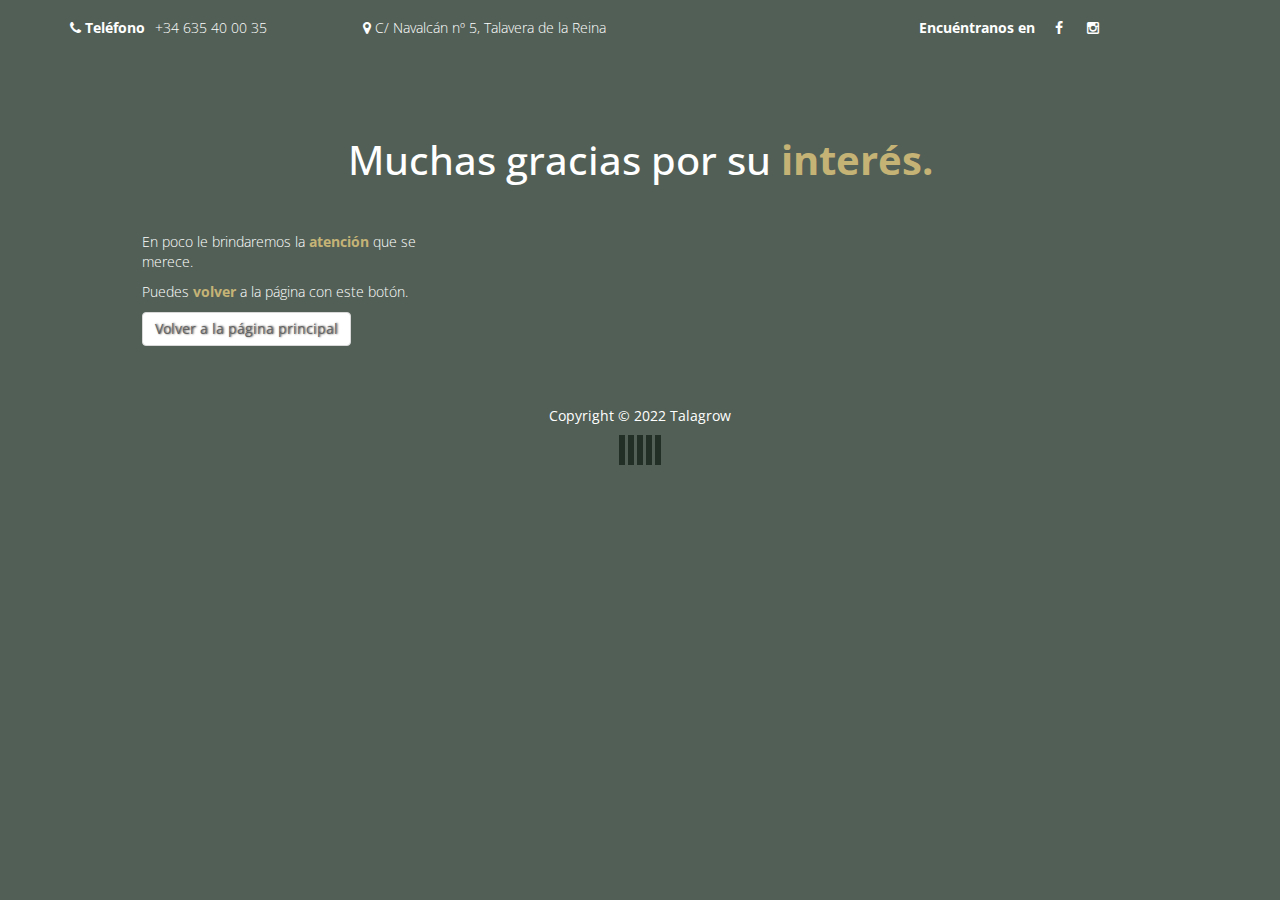
==== index.html @ 738d7c9b "Rename gracias.html to index.html" ====
<!DOCTYPE html>
<html lang="en">
  <head>
    <meta charset="utf-8" />
    <link href="https://fonts.cdnfonts.com/css/modern-sans" rel="stylesheet" />
    <!-- 
        Awesome Template
        http://www.templatemo.com/preview/templatemo_450_awesome
        -->
    <title>Talagrow</title>
    <meta name="keywords" content="" />
    <meta name="description" content="" />
    <meta http-equiv="X-UA-Compatible" content="IE=Edge" />
    <meta name="viewport" content="width=device-width, initial-scale=1" />
    <link rel="icon" href="./images/marijuana.png" />
    <link rel="stylesheet" href="css/animate.min.css" />
    <link rel="stylesheet" href="css/bootstrap.min.css" />
    <link rel="stylesheet" href="css/font-awesome.min.css" />
    <link
      href="http://fonts.googleapis.com/css?family=Open+Sans:400,300,600,700"
      rel="stylesheet"
      type="text/css"
    />
    <link rel="stylesheet" href="css/templatemo-style.css" />
    <script src="js/jquery.js"></script>
    <script src="js/bootstrap.min.js"></script>
    <script src="js/jquery.singlePageNav.min.js"></script>
    <script src="js/typed.js"></script>
    <script src="js/wow.min.js"></script>
    <script src="js/custom.js"></script>
  </head>
  <body id="top">
    <!-- start preloader -->
    <div class="preloader">
      <div class="sk-spinner sk-spinner-wave">
        <div class="sk-rect1"></div>
        <div class="sk-rect2"></div>
        <div class="sk-rect3"></div>
        <div class="sk-rect4"></div>
        <div class="sk-rect5"></div>
      </div>
    </div>
    <!-- end preloader -->

    <!-- start header -->
    <header>
      <div class="container">
        <div class="row">
          <div class="col-md-3 col-sm-4 col-xs-12">
            <p>
              <i class="fa fa-phone"></i><span>Teléfono</span>+34 635 40 00 35
            </p>
          </div>
          <div class="col-md-3 col-sm-4 col-xs-12">
            <p>
              <i class="fa fa-map-marker"></i> C/ Navalcán nº 5, Talavera de la
              Reina
            </p>
          </div>

          <div class="col-md-5 col-sm-4 col-xs-12">
            <ul class="social-icon">
              <li><span>Encuéntranos en</span></li>
              <li><a href="#" class="fa fa-facebook"></a></li>
              <li><a href="#" class="fa fa-instagram"></a></li>
            </ul>
          </div>
        </div>
      </div>
    </header>
    <!-- end header -->
    <section id="about" style="display:flex;flex-direction:column;justify-content: center;">
        <div class="container">
          <div class="row">
            <div class="col-md-12">
              <h2 class="wow bounceIn" data-wow-offset="50" data-wow-delay="0.3s">
                Muchas gracias por su <span style="color: #b39c4d">
                  interés.</span
                >
              </h2>
            </div>
            <div
              class="col-md-4 col-sm-4 col-xs-12 wow fadeInUp"
              data-wow-offset="50"
              data-wow-delay="0.9s"
            >
              <div class="media" style="margin-left:20%;">
                <div class="media-body">
                  <p>
                    En poco le brindaremos la<span
                      style="color: #b39c4d; font-weight: bold"
                    >
                      atención</span
                    >
                    que se merece.</p> 
                    <p>Puedes <span
                    style="color: #b39c4d; font-weight: bold"
                  >
                  volver</span
                  > a la página con este botón.
                  </p>
                  <a
              style="text-shadow: black 1px 0 2px; width:auto;"
              data-scroll
              href="https:www.talagrow.es"
              class="btn btn-default wow fadeInUp"
              data-wow-offset="50"
              data-wow-delay="0.6s"
              >Volver a la página principal</a
            >

                </div>
              </div>
            </div>
            
          </div>
        </div>
        
      </section>

    <!-- start copyright -->
    <footer id="copyright">
      <div class="container">
        <div class="row">
          <div class="col-md-12 text-center">
            <p class="wow bounceIn" data-wow-offset="50" data-wow-delay="0.3s">
              Copyright &copy; 2022 Talagrow
            </p>
          </div>
        </div>
      </div>
    </footer>
    <!-- end copyright -->
  </body>
</html>
---- css/templatemo-style.css ----
/*
Awesome Template
http://www.templatemo.com/preview/templatemo_450_awesome
*/
@import url("https://fonts.cdnfonts.com/css/modern-sans");

body {
  background: #1e2f23;
  color: #ffffff;
  font-family: "Open Sans", sans-serif;
  font-weight: 300;
  overflow-x: hidden; /* prevent horizontal scrollbar from appearing */
}

a {
  color: #b39c4d;
}

a:hover {
  color: #1e2f23;
}

/* start h2 */
h2 {
  text-align: center;
  font-size: 40px;
  padding-bottom: 40px;
}
h2 span {
  color: #1e2f23;
  font-weight: bold;
}
/* end h2 */

/* start about team service portfolio contact */
#about,
#team,
#service,
#portfolio,
#contact{
  padding-top: 60px;
  padding-bottom: 40px;
}
/* end about team service portfolio contact */

/* start preloader */
.preloader {
  position: fixed;
  top: 0;
  left: 0;
  width: 100%;
  height: 100%;
  z-index: 99999;
  display: -webkit-box;
  display: -webkit-flex;
  display: -ms-flexbox;
  display: flex;
  -webkit-flex-flow: row nowrap;
  -ms-flex-flow: row nowrap;
  flex-flow: row nowrap;
  -webkit-box-pack: center;
  -webkit-justify-content: center;
  -ms-flex-pack: center;
  justify-content: center;
  -webkit-box-align: center;
  -webkit-align-items: center;
  -ms-flex-align: center;
  align-items: center;
  background: none repeat scroll 0 0 #ffffff;
}
.sk-spinner-wave.sk-spinner {
  width: 50px;
  height: 30px;
  text-align: center;
  font-size: 10px;
}
.sk-spinner-wave div {
  background-color: #333;
  height: 100%;
  width: 6px;
  display: inline-block;
  -webkit-animation: sk-waveStretchDelay 1.2s infinite ease-in-out;
  animation: sk-waveStretchDelay 1.2s infinite ease-in-out;
}
.sk-spinner-wave .sk-rect2 {
  -webkit-animation-delay: -1.1s;
  animation-delay: -1.1s;
}
.sk-spinner-wave .sk-rect3 {
  -webkit-animation-delay: -1s;
  animation-delay: -1s;
}
.sk-spinner-wave .sk-rect4 {
  -webkit-animation-delay: -0.9s;
  animation-delay: -0.9s;
}
.sk-spinner-wave .sk-rect5 {
  -webkit-animation-delay: -0.8s;
  animation-delay: -0.8s;
}

@-webkit-keyframes sk-waveStretchDelay {
  0%,
  40%,
  100% {
    -webkit-transform: scaleY(0.4);
    transform: scaleY(0.4);
  }

  20% {
    -webkit-transform: scaleY(1);
    transform: scaleY(1);
  }
}

@keyframes sk-waveStretchDelay {
  0%,
  40%,
  100% {
    -webkit-transform: scaleY(0.4);
    transform: scaleY(0.4);
  }

  20% {
    -webkit-transform: scaleY(1);
    transform: scaleY(1);
  }
}
/* end preloader */

/* start header */
header {
  min-height: 20px;
  padding-top: 18px;
  padding-bottom: 10px;
}
header .fa {
  color: #ffffff;
}
header span {
  font-weight: bold;
  padding-right: 10px;
  padding-left: 4px;
}
header a {
  color: rgb(255, 255, 255);
  font-weight: 600;
}
header .social-icon {
  text-align: right;
}
header .social-icon li a {
  border: none;
  width: 20px;
  height: 20px;
  line-height: 20px;
  text-align: center;
}
/* end header */

/* start nagivation */
.navbar-default {
  background: #b39c4d;
  border: none;
  box-shadow: none;
  margin: 0 !important;
}
.noHover {
  pointer-events: none;
}
.navbar-default .navbar-brand {
  font-weight: bolder;
  font-size: 30px;
  height: 70px;
  line-height: 40px;
  padding: 12px 0px 0px 12px;
  color: #0A0A0A;
}
.navbar-default .navbar-nav li a {
  font-weight: bold;
  font-size: 13px;
  height: 70px;
  line-height: 40px;
  color: #0A0A0A;
}

.navbar-default .navbar-nav > li > a.current {
  color: white;
}
.templatemo-nav {
  border-radius: 0;
  width: 100%;
  z-index: 1000;
}
.sticky {
  position: fixed;
  left: 0;
  top: 0;
}
/* end navigation */

/* start home */
#home {
  background: url("../images/frontShop.jpg") no-repeat;
  background-size: contain;
  background-size: cover;
  width: 100%;
  padding-top: 160px;
  padding-bottom: 100px;
  min-height: 650px;
}
#home h1 {
  font-weight: 300;
  font-size: 70px;
  padding-bottom: 10px;
}
#home h1 span {
  color: #b39c4d;
  font-weight: bold;
}
#home .btn {
  background: transparent;
  border-radius: 2px;
  color: white;
  border-color: #b39c4d;
  border-width: 2px;
  font-size: 16px;
  font-weight: bold;
  margin-top: 20px;
  width: 180px;
  height: 60px;
  padding-top: 18px;
  -webkit-transition: all 0.4s ease-in-out;
  transition: all 0.4s ease-in-out;
}
#home .btn:hover {
  background: #b39c4d;
  color: #ffff;
  border-color: transparent;
}
.element {
  height: 50px;
  font-size: 20px;
  text-shadow: black 1px 0 2px;
}
/* end home */

/* start about */
#about .media-heading-wrapper {
  padding-bottom: 32px;
}
#about .media-heading-wrapper .fa {
  border: 1px solid #fff;
  border-radius: 2px;
  color: #fff;
  font-size: 24px;
  width: 60px;
  height: 60px;
  line-height: 60px;
  text-align: center;
  margin-bottom: 20px;
  margin-right: 20px;
}
#about .media-heading-wrapper h3 {
  font-size: 18px;
  font-weight: bold;
  padding-top: 20px;
  padding-left: 52px;
}
/* end about */

/* start team */
#team .team-wrapper {
  background: #404040;
  padding-bottom: 10px;
  -webkit-transition: all 0.4s ease-in-out;
  transition: all 0.4s ease-in-out;
  position: relative;
}
#team .team-wrapper:hover {
  cursor: pointer;
  opacity: 0.4;
  bottom: 4px;
}
#team .team-wrapper .team-des {
  padding: 20px;
}
#team .team-wrapper .team-des span {
  color: #b39c4d;
  display: block;
  font-weight: bold;
  padding-bottom: 12px;
}
/* end team */

/* start service */
#service .col-md-4 {
  padding: 40px;
  -webkit-transition: all 0.4s ease-in-out;
  transition: all 0.4s ease-in-out;
}
#service .col-md-4:hover {
  background: #505050;
}
#service .active {
  background: #505050;
  padding: 40px;
}
#service .fa {
  border: 1px solid #fff;
  border-radius: 2px;
  color: #fff;
  font-size: 50px;
  width: 100px;
  height: 100px;
  line-height: 100px;
  text-align: center;
}
#service h4 {
  color: #b39c4d;
  font-weight: 600;
  padding-top: 10px;
  padding-bottom: 14px;
}
/* end service */

/* start portfolio */
#portfolio {
  padding-bottom: 80px;
}
#portfolio .col-md-3 {
  padding: 0px;
}
.portfolio-thumb,
.portfolio-overlay {
  max-width: 450px;
}
#portfolio .portfolio-thumb {
  overflow: hidden;
  padding: 0;
  margin: 0 auto;
}
#portfolio .portfolio-thumb .portfolio-overlay {
  background: #b39c4d;
  top: 0;
  left: 0;
  right: 0;
  bottom: 0;
  width: 100%;
  height: 100%;
  opacity: 0;
  position: absolute;
  padding: 20px 10px 20px 20px;
  margin-left: auto;
  margin-right: auto;
  -webkit-transition: all 0.4s ease-in-out;
  transition: all 0.4s ease-in-out;
}
#portfolio .portfolio-thumb .portfolio-overlay h4 {
  font-weight: bold;
  padding-bottom: 10px;
}
#portfolio .portfolio-thumb .portfolio-overlay .btn {
  background: none;
  border: 1px solid #fff;
  border-radius: 2px;
  color: #fff;
  font-weight: bold;
}
#portfolio .portfolio-thumb:hover .portfolio-overlay {
  cursor: pointer;
  opacity: 0.8;
}
/* end portfolio */

/* start contact */
#contact {
  background: #202020;
}
#contact .form-control {
  background: transparent;
  border: 1px solid #b39c4d;
  border-radius: 2px;
  box-shadow: none;
  color: #fff;
  margin-top: 6px;
  margin-bottom: 16px;
}
#contact label {
  font-weight: 500;
}
#contact input {
  height: 50px;
}
#contact input[type="submit"] {
  background: #b39c4d;
  font-weight: bold;
  -webkit-transition: all 0.4s ease-in-out;
  transition: all 0.4s ease-in-out;
}
#contact input[type="submit"]:hover {
  background: transparent;
}
#contact address {
  border-bottom: 1px solid #505050;
  padding-top: 30px;
}
#contact address .address-title {
  font-weight: bold;
  font-size: 20px;
  padding-bottom: 10px;
}
#contact address span {
  display: block;
  padding-bottom: 30px;
}
#contact address .fa {
  border: 1px solid #fff;
  border-radius: 2px;
  width: 40px;
  height: 40px;
  line-height: 40px;
  text-align: center;
  margin-right: 10px;
  margin-bottom: 10px;
}
/* end contact */

/* start copyright */
#copyright {
  padding: 20px;
}
#copyright p {
  font-weight: 400;
}
/* end copyright */

/* start social icon */
.social-icon {
  position: relative;
  padding: 0;
  margin: 0;
}
.social-icon h4 {
  display: inline-block;
  padding-right: 20px;
}
.social-icon li {
  display: inline-block;
  list-style: none;
}
.social-icon li a {
  border: 1px solid #fff;
  border-radius: 2px;
  color: #fff;
  width: 40px;
  height: 40px;
  line-height: 40px;
  text-align: center;
  text-decoration: none;
  -webkit-transition: all 0.4s ease-in-out;
  transition: all 0.4s ease-in-out;
  margin-right: 10px;
}
.social-icon li a:hover {
  background: #b39c4d;
  border-color: transparent;
}
/* end social icon */

@media only screen and (max-width: 1199px) and (min-width: 992px) {
  #portfolio .portfolio-thumb .portfolio-overlay {
    padding: 0px 8px;
  }
}

/* start 980 media quires */
@media only screen and (max-width: 980px) {
  #team .team-wrapper {
    margin-top: 40px;
  }
  #portfolio .portfolio-thumb .portfolio-overlay {
    background: #b39c4d;
    top: 0;
    left: 0;
    right: 0;
    bottom: 0;
    width: 100%;
    height: 100%;
    opacity: 0;
    position: absolute;
    padding: 40px 10px 20px 20px;
    -webkit-transition: all 0.4s ease-in-out;
    transition: all 0.4s ease-in-out;
  }
}
/* end 360 media quires */

/* start 768 media quires */
@media only screen and (max-width: 767px) {
  #home .btn {
    background: #b39c4d;
    color: #ffff;
    border-color: transparent;
  }
  .spacer{
    display:none;
  }
  #home {
    min-height: 300px;
    padding-top: 80px;
    padding-bottom: 60px;
  }
  #home h1 {
    font-size: 52px;
  }
  .templatemo-nav {
    position: fixed;
    top: 0;
  }
  header {
    margin-top: 70px;
  }
  header .social-icon {
    text-align: left;
  }
  .navbar-toggle {
    margin-top: 15px;
  }
  .navbar-collapse {
    max-height: 300px;
    overflow-y: auto;
    color: rgb(255, 255, 255);
  }
  .navbar-default .navbar-nav li a {
    height: 45px;
    padding-top: 5px;
    padding-bottom: 5px;
    line-height: 35px;
    color: black;
  }
}
/* end 768 media quires */
@media only screen and (max-width: 450px) {
  #home .btn {
    background: #b39c4d;
    color: #ffff;
    border-color: transparent;
  }
  .spacer{
    display:none;
  }
  #home {
    background: url("../images/frontShopPhone.jpg") no-repeat;
  }
}
/* start 360 media quires */
@media only screen and (max-width: 360px) {
  header .social-icon {
    text-align: left;
  }
  #home {
    background: url("../images/frontShopPhone.jpg") no-repeat;
    min-height: 200px;
    padding-top: 60px;
    padding-bottom: 40px;
  }
  #home h1 {
    font-size: 32px;
  }
}
/* end 360 media quires */
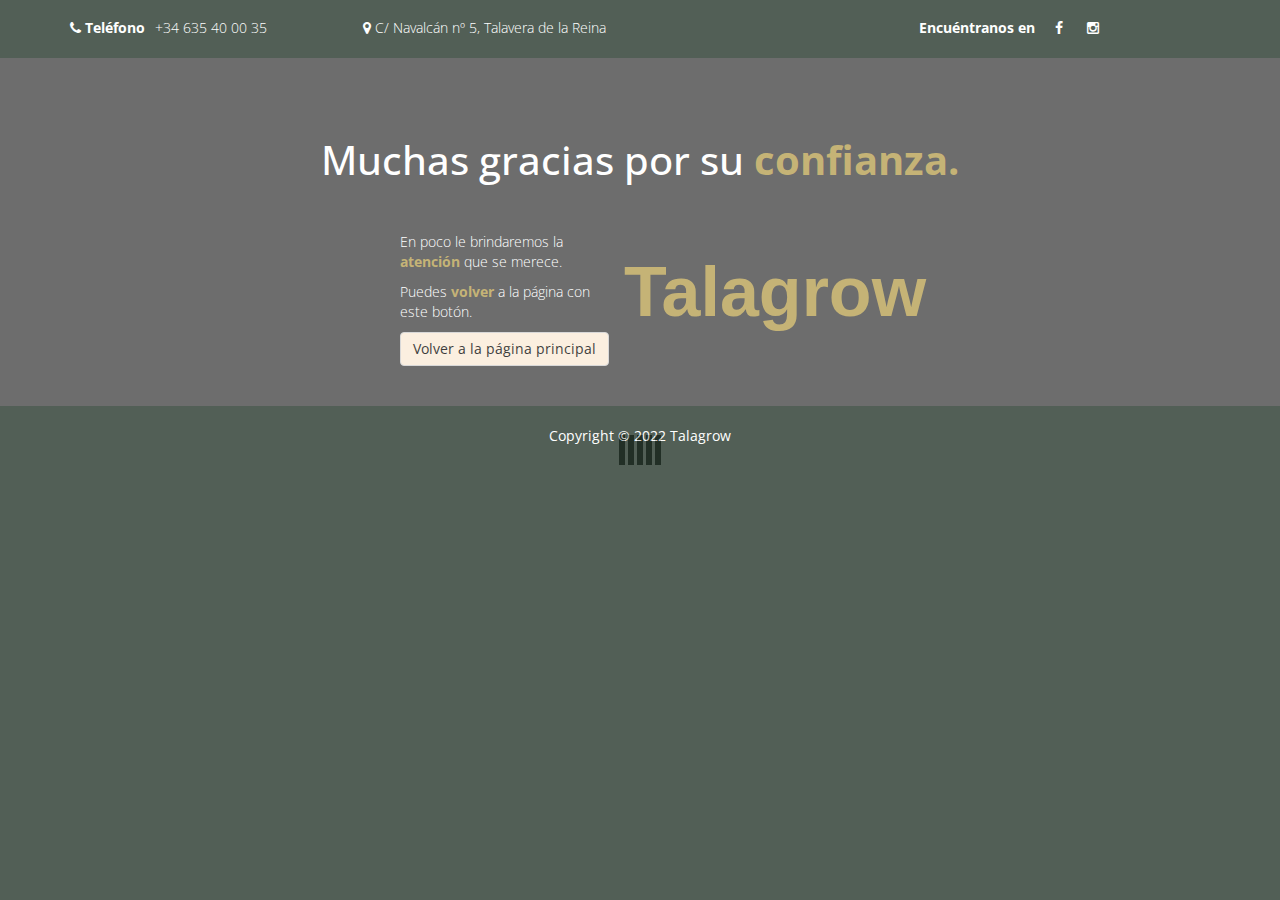
==== commit 3dadf71a: "Rename gracias.html to index.html" ====
--- a/index.html
+++ b/index.html
@@ -69,54 +69,56 @@
       </div>
     </header>
     <!-- end header -->
-    <section id="about" style="display:flex;flex-direction:column;justify-content: center;">
-        <div class="container">
-          <div class="row">
-            <div class="col-md-12">
-              <h2 class="wow bounceIn" data-wow-offset="50" data-wow-delay="0.3s">
-                Muchas gracias por su <span style="color: #b39c4d">
-                  interés.</span
+    <section
+      id="about"
+      style="
+        display: flex;
+        flex-direction: column;
+        justify-content: center;
+        background: #404040;
+      "
+    >
+      <div class="container">
+          <div class="col-md-12">
+            <h2 class="wow bounceIn" data-wow-offset="50" data-wow-delay="0.3s">
+              Muchas gracias por su
+              <span style="color: #b39c4d"> confianza.</span>
+            </h2>
+          </div>
+          <div
+            class="col-md-4 col-sm-4 col-xs-12 wow fadeInUp"
+            data-wow-offset="50"
+            data-wow-delay="0.9s"
+            style="display:flex;align-self: center;"
+          >
+              <div class="thanks">
+                <p>
+                  En poco le brindaremos la<span
+                    style="color: #b39c4d; font-weight: bold;"
+                  >
+                    atención</span
+                  >
+                  que se merece.
+                </p>
+                <p>
+                  Puedes
+                  <span style="color: #b39c4d; font-weight: bold"> volver</span>
+                  a la página con este botón.
+                </p>
+                <a
+                  style="font-weight:bolder;width:auto;color:black;background-color: antiquewhite;"
+                  data-scroll
+                  href="https:www.talagrow.es"
+                  class="btn btn-default wow fadeInUp"
+                  data-wow-offset="50"
+                  data-wow-delay="0.6s"
+                  >Volver a la página principal</a
                 >
-              </h2>
+              </div>
+              <p  class="thanksLogo navbar-brand noHover" style="margin-top:10%;font-family: 'Modern Sans', sans-serif; font-size: 70px;color: #b39c4d; font-weight: bold">Talagrow</p>
             </div>
-            <div
-              class="col-md-4 col-sm-4 col-xs-12 wow fadeInUp"
-              data-wow-offset="50"
-              data-wow-delay="0.9s"
-            >
-              <div class="media" style="margin-left:20%;">
-                <div class="media-body">
-                  <p>
-                    En poco le brindaremos la<span
-                      style="color: #b39c4d; font-weight: bold"
-                    >
-                      atención</span
-                    >
-                    que se merece.</p> 
-                    <p>Puedes <span
-                    style="color: #b39c4d; font-weight: bold"
-                  >
-                  volver</span
-                  > a la página con este botón.
-                  </p>
-                  <a
-              style="text-shadow: black 1px 0 2px; width:auto;"
-              data-scroll
-              href="https:www.talagrow.es"
-              class="btn btn-default wow fadeInUp"
-              data-wow-offset="50"
-              data-wow-delay="0.6s"
-              >Volver a la página principal</a
-            >
-
-                </div>
-              </div>
-            </div>
-            
-          </div>
-        </div>
-        
-      </section>
+      </div>
+    </section>
 
     <!-- start copyright -->
     <footer id="copyright">
--- a/css/templatemo-style.css
+++ b/css/templatemo-style.css
@@ -37,7 +37,7 @@
 #team,
 #service,
 #portfolio,
-#contact{
+#contact {
   padding-top: 60px;
   padding-bottom: 40px;
 }
@@ -174,14 +174,14 @@
   height: 70px;
   line-height: 40px;
   padding: 12px 0px 0px 12px;
-  color: #0A0A0A;
+  color: #0a0a0a;
 }
 .navbar-default .navbar-nav li a {
   font-weight: bold;
   font-size: 13px;
   height: 70px;
   line-height: 40px;
-  color: #0A0A0A;
+  color: #0a0a0a;
 }
 
 .navbar-default .navbar-nav > li > a.current {
@@ -493,9 +493,11 @@
     -webkit-transition: all 0.4s ease-in-out;
     transition: all 0.4s ease-in-out;
   }
+  .thanksLogo {
+    display: none;
+  }
 }
 /* end 360 media quires */
-
 /* start 768 media quires */
 @media only screen and (max-width: 767px) {
   #home .btn {
@@ -503,8 +505,8 @@
     color: #ffff;
     border-color: transparent;
   }
-  .spacer{
-    display:none;
+  .spacer {
+    display: none;
   }
   #home {
     min-height: 300px;
@@ -539,6 +541,9 @@
     line-height: 35px;
     color: black;
   }
+  .thanksLogo {
+    display: none;
+  }
 }
 /* end 768 media quires */
 @media only screen and (max-width: 450px) {
@@ -547,11 +552,14 @@
     color: #ffff;
     border-color: transparent;
   }
-  .spacer{
-    display:none;
+  .spacer {
+    display: none;
   }
   #home {
     background: url("../images/frontShopPhone.jpg") no-repeat;
+  }
+  .thanksLogo {
+    display: none;
   }
 }
 /* start 360 media quires */
@@ -568,5 +576,18 @@
   #home h1 {
     font-size: 32px;
   }
+  .thanksLogo {
+    display: none;
+  }
 }
 /* end 360 media quires */
+@media only screen and (min-width: 760px) {
+  .thanksLogo {
+    display: block;
+    font-family: "Modern Sans", sans-serif;
+    font-size: 40px;
+  }
+  .thanks{
+    margin-left:90%;
+  }
+}
